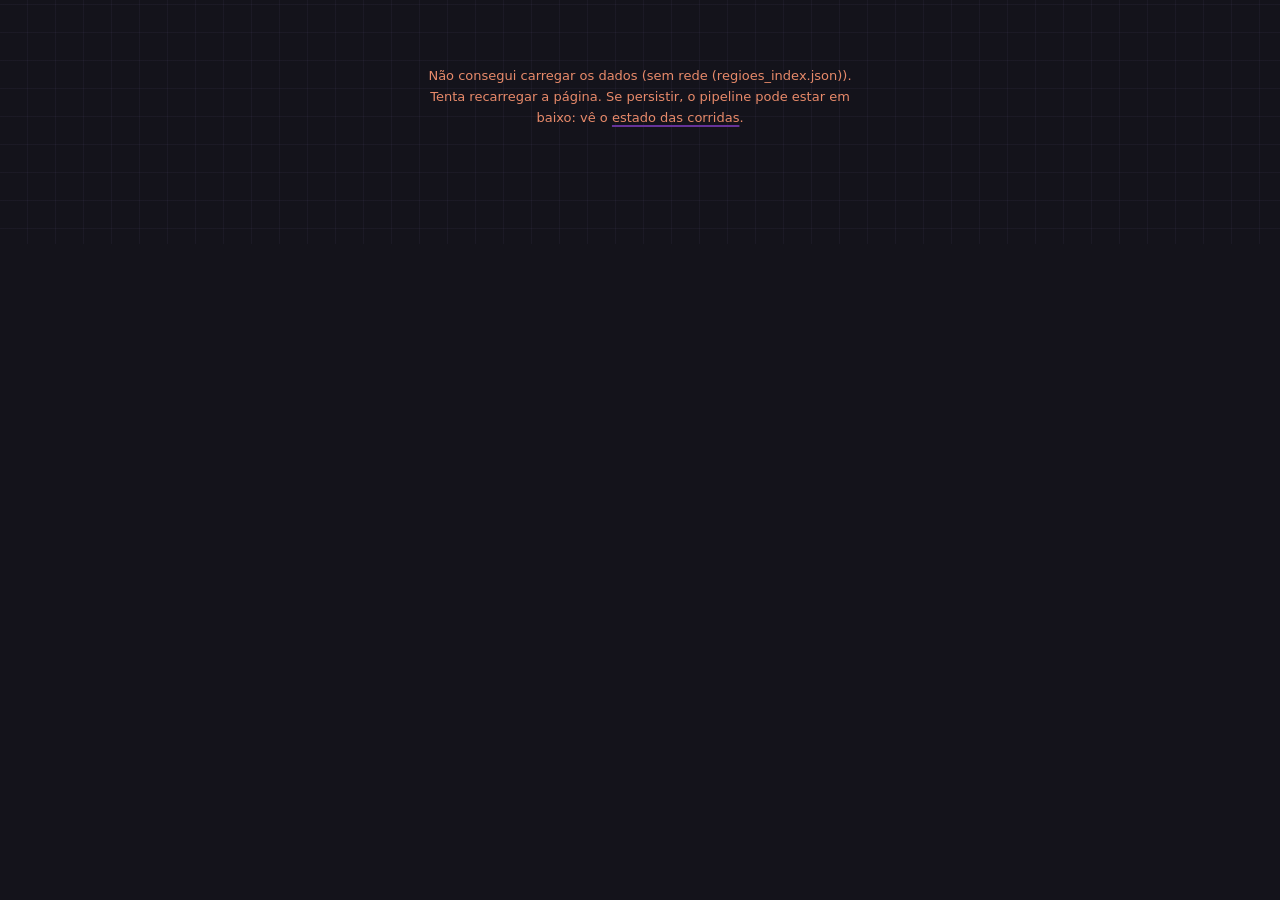
==== lugares/index.html @ 4d7d3421 "docs(site): comentários curtos no HTML, JS e CSS, sem história Tira relatos de decisões e datas; cor" ====
<!DOCTYPE html>
<html lang="pt">
<head>
<meta charset="UTF-8">
<link rel="manifest" href="../manifest.json">
<link rel="icon" href="../favicon.ico" sizes="32x32">
<link rel="icon" href="../icon.svg" type="image/svg+xml">
<link rel="apple-touch-icon" href="../apple-touch-icon.png">
<meta name="theme-color" content="#14131b">
<title>Lugares · Squadrats Club</title>
<meta name="viewport" content="width=device-width, initial-scale=1.0">
<link rel="preload" as="font" type="font/woff2" crossorigin href="../fonts/bricolage-grotesque.woff2">
<link rel="preload" as="font" type="font/woff2" crossorigin href="../fonts/ibm-plex-sans-400.woff2">
<link rel="stylesheet" href="../site.css">
<link rel="stylesheet" href="regiao.css">
<style>
  #regioes-idx { max-width: 860px; margin: 0 auto; padding: 22px 18px 72px; }
  .idx-estado { color: var(--tinta-2); padding: 44px 0; text-align: center; }
  .idx-erro { color: #e88a6a; }

  /* controlo de nível: o mesmo .seg do club.html, sem o fundo translúcido
     (aqui está sobre a página, não sobre o mapa) */
  .seg { display: flex; gap: 5px; flex-wrap: wrap; margin: 14px 0 6px; }
  .seg button {
    background: none; color: var(--tinta-2); border: 1px solid var(--rule);
    border-radius: 3px; padding: 6px 10px; font-size: 11.5px;
    font-family: var(--f-mono); cursor: pointer;
  }
  .seg button.on { color: var(--tinta); border-color: var(--marca); }

  /* toggle "só disputados", mesmo espírito do .perfil-toggle dos perfis */
  .idx-toggle {
    background: none; border: 1px solid var(--rule); border-radius: 3px;
    color: var(--tinta-2); font-family: var(--f-mono); font-size: 11.5px;
    padding: 5px 10px; cursor: pointer; margin: 0 0 4px;
  }
  .idx-toggle.on { color: var(--tinta); border-color: var(--marca); }

  /* tabela densa e ordenável, modelada no .perfil-tabela da secção 04 dos
     perfis. Lista plana do nível escolhido (sem grupos): o drill-down para
     as sub-divisões vive na página de cada lugar. Scroll horizontal em ecrãs
     estreitos, como a .perfil-scroll. */
  .idx-scroll { overflow-x: auto; max-width: 100%; }
  .idx-t { width: 100%; border-collapse: collapse; font-size: 12.5px; }
  .idx-scroll .idx-t { min-width: 620px; }
  .idx-t thead th {
    text-align: right; font-family: var(--f-mono); font-weight: 400;
    color: var(--tinta-3); font-size: 10.5px; padding: 6px 6px;
    border-bottom: 1px solid var(--rule); white-space: nowrap;
  }
  .idx-t thead th.idx-t-lugar { text-align: left; }
  .idx-t thead th[data-sort] { cursor: pointer; user-select: none; }
  .idx-t thead th[data-sort]:hover, .idx-t thead th.ord { color: var(--tinta); }

  .idx-t td { padding: 5px 6px; border-bottom: 1px solid var(--hair); }
  .idx-t td.idx-t-n {
    text-align: right; white-space: nowrap; font-family: var(--f-mono);
    font-variant-numeric: tabular-nums; color: var(--tinta);
  }
  .idx-t td.idx-t-n.fraco { color: var(--tinta-3); }
  .idx-t td.idx-t-lugar a { color: var(--tinta); text-decoration: none; }
  .idx-t td.idx-t-lugar a:hover { text-decoration: underline; text-decoration-color: var(--marca); }
  .idx-t td.idx-t-lugar a.disp { text-decoration: underline; text-decoration-color: var(--ouro); text-underline-offset: 3px; }
  .idx-t td.idx-t-lugar .bandeira {
    width: 14px; height: 10px; margin-right: 7px; vertical-align: -1px; border-radius: 1px;
  }
  .idx-t td.idx-t-lid { text-align: right; white-space: nowrap; color: var(--tinta-2); font-size: 11.5px; }
  .idx-t-lider .tile { width: 8px; height: 8px; margin-right: 5px; }
  .idx-t td.idx-t-vazio { color: var(--tinta-3); text-align: center; padding: 22px 6px; }

  .idx-nota { font-size: 11.5px; color: var(--tinta-3); margin: 22px 0 0; max-width: 66ch; line-height: 1.7; }
</style>
</head>
<body>
<main id="regioes-idx">
  <h1>Lugares</h1>
  <dl class="meta" id="meta"></dl>
  <div class="seg" id="idx-nivel"></div>
  <button class="idx-toggle" id="idx-disp">Só disputados (2+ membros)</button>
  <div id="lista"><p class="idx-estado">A carregar…</p></div>
  <p class="idx-nota"><b>do clube</b> = squadratinhos que o clube cobre no lugar
    (união dos membros, sem repetir os partilhados); <b>Total</b> = o tamanho do
    lugar; <b>por explorar</b> = Total menos do clube, o que ninguém do clube
    tem ainda; <b>Membros</b> = quantos têm lá pelo menos um squadratinho. A
    <b>%</b> é <b>do clube</b> a dividir pelo <b>Total</b>: a fração do lugar
    que o clube tem. Numa província ou município estrangeiro conta contra o
    lugar inteiro, tal como num distrito ou concelho de Portugal, por isso são
    comparáveis; costuma ser pequena só porque uma província é grande. Escolhe
    o nível em cima; clica num cabeçalho de coluna para ordenar. A ouro: com
    troca de posição no ranking (ver o <a href="../historico.html">histórico</a>).</p>
</main>
<script src="../nav.js"></script>
<script src="../shared.js"></script>
<script src="comum.js"></script>
<script>
(function () {
  'use strict';
  // dadosUrl / carregarJson / mostrarErroDados / avisoDadosVelhos / cor / esc /
  // nfmt / bandeiraSvg / carregarCores / fmtDataHora: shared.js. pctfmt: comum.js.
  // Tudo vem do regioes_index.json (PT, estrangeiro e país).
  // % = Cobre / Total, calculada da própria linha (uniao e total são z17, mesma
  // unidade e mesmo classificador). Não usa o uniao_pct do JSON, que vem
  // arredondado a 2 casas no pipeline e perde os valores minúsculos (um país
  // inteiro coberto a 0,001%). casas:2 lê os pequenos (0,05%); piso dá "<0,01%"
  // ao não-zero minúsculo; compacto mantém os grandes de PT em inteiro.
  const celPct = x => {
    if (x.uniao == null || !x.total) return '';
    return pctfmt(100 * x.uniao / x.total, { casas: 2, piso: true, compacto: true });
  };
  const num = v => (v == null ? '' : nfmt(v));

  // três níveis, o mesmo par país/região/zona do leaderboard do club.html.
  // PT e estrangeiro usam strings de nível diferentes para o mesmo patamar.
  const NIVEIS = [['pais', 'País'], ['regiao', 'Região'], ['zona', 'Zona']];
  const NIVEL_MATCH = {
    pais: r => r.nivel === 'pais',
    regiao: r => r.nivel === 'distrito' || r.nivel === 'regiao',
    zona: r => r.nivel === 'concelho' || r.nivel === 'zona',
  };
  const nivelDoHash = () => {
    const h = (location.hash || '').replace('#', '');
    return NIVEIS.some(([k]) => k === h) ? h : 'regiao';   // por omissão: Região
  };

  // colunas ordenáveis, mesma ordem/nome que a tabela de sub-regiões das
  // páginas de lugar (comum.js). Lugar e Líder não ordenam.
  //   % ordena pelo rácio fresco (uniao/total), não pelo uniao_pct arredondado
  //   por explorar = Total menos do clube
  const COLS = [
    { k: 'uniao_pct', label: '%', val: x => (x.uniao != null && x.total ? x.uniao / x.total : null) },
    { k: 'uniao', label: 'do clube', val: x => x.uniao },
    { k: 'total', label: 'Total', val: x => x.total },
    { k: 'explorar', label: 'por explorar', val: x => (x.total != null && x.uniao != null ? x.total - x.uniao : null) },
    { k: 'n', label: 'Membros', val: x => x.n },
  ];

  const estado = {
    nivel: nivelDoHash(),
    sort: { k: 'uniao', dir: 'desc' },
    soDisputados: false,
  };
  let IDX = null;

  function ordenar(rows) {
    const c = COLS.find(cc => cc.k === estado.sort.k);
    if (!c) return rows;
    const dir = estado.sort.dir === 'asc' ? 1 : -1;
    return [...rows].sort((a, b) => {
      const va = c.val(a), vb = c.val(b);
      if (va == null && vb == null) return a.regiao.localeCompare(b.regiao, 'pt');
      if (va == null) return 1;
      if (vb == null) return -1;
      return (va - vb) * dir || a.regiao.localeCompare(b.regiao, 'pt');
    });
  }

  function lider(nome) {
    if (!nome) return '';
    return `<span class="idx-t-lider"><span class="tile" style="background:${cor(nome)}"></span>${esc(nome)}</span>`;
  }

  function linha(x) {
    const explorar = (x.total != null && x.uniao != null) ? x.total - x.uniao : null;
    return `<tr>
      <td class="idx-t-lugar">${bandeiraSvg(x.cc, 14, 10)}<a class="${x.disp ? 'disp' : ''}" href="${x.key}.html">${esc(x.regiao)}</a></td>
      <td class="idx-t-n">${celPct(x)}</td>
      <td class="idx-t-n">${num(x.uniao)}</td>
      <td class="idx-t-n">${num(x.total)}</td>
      <td class="idx-t-n">${num(explorar)}</td>
      <td class="idx-t-n fraco">${x.n}</td>
      <td class="idx-t-lid">${lider(x.lider)}</td></tr>`;
  }

  function thead() {
    return `<thead><tr>
      <th class="idx-t-lugar">Lugar</th>
      ${COLS.map(c => {
        const on = estado.sort.k === c.k;
        return `<th data-sort="${c.k}"${on ? ' class="ord"' : ''}>${c.label}${on ? (estado.sort.dir === 'asc' ? ' ▲' : ' ▼') : ''}</th>`;
      }).join('')}
      <th class="idx-t-lid">Líder</th>
    </tr></thead>`;
  }

  function meta(rows) {
    const naoPais = rows.filter(r => r.nivel !== 'pais');
    const nPT = naoPais.filter(r => r.cc === 'PT').length;
    const nDist = rows.filter(r => r.nivel === 'distrito').length;
    const nEstr = naoPais.length - nPT;
    const estr = [...new Set(naoPais.filter(r => r.cc !== 'PT').map(r => r.cc))];
    const porCC = cc => rows.filter(r => r.cc === cc && r.nivel === 'regiao').length;
    document.getElementById('meta').innerHTML =
      `<dt>com actividade</dt><dd>${nPT + nEstr} lugares`
        + (nEstr ? ` (${nPT} em Portugal, ${nEstr} no estrangeiro)` : '') + '</dd>'
      + `<dt>nível</dt><dd>${nDist} distritos, ${nPT - nDist} concelhos`
        + (nEstr ? `, ${nEstr} no estrangeiro (${estr.map(cc => `${cc} ${porCC(cc)}`).join(', ')})` : '') + '</dd>'
      + `<dt>actualizado</dt><dd>${fmtDataHora(IDX.gerado)}</dd>`;
  }

  function segNivel() {
    const box = document.getElementById('idx-nivel');
    box.innerHTML = NIVEIS.map(([k, rot]) =>
      `<button type="button" data-nivel="${k}" class="${estado.nivel === k ? 'on' : ''}">${rot}</button>`).join('');
    box.querySelectorAll('[data-nivel]').forEach(b => b.onclick = () => {
      estado.nivel = b.dataset.nivel;
      history.replaceState(null, '', '#' + estado.nivel);
      segNivel();
      pintar();
    });
  }

  function pintar() {
    let rows = (IDX.regioes || []).filter(NIVEL_MATCH[estado.nivel]);
    if (estado.soDisputados) rows = rows.filter(x => x.n >= 2);
    rows = ordenar(rows);

    const corpo = rows.length
      ? rows.map(linha).join('')
      : `<tr><td colspan="7" class="idx-t-vazio">${estado.soDisputados ? 'nenhum com 2+ membros neste nível' : 'sem lugares neste nível'}</td></tr>`;

    const lista = document.getElementById('lista');
    lista.innerHTML = `<div class="idx-scroll"><table class="idx-t">${thead()}<tbody>${corpo}</tbody></table></div>`;

    lista.querySelectorAll('.idx-t th[data-sort]').forEach(th => {
      th.onclick = () => {
        const k = th.dataset.sort;
        if (estado.sort.k === k) estado.sort.dir = estado.sort.dir === 'asc' ? 'desc' : 'asc';
        else estado.sort = { k, dir: 'desc' };
        pintar();
      };
    });
  }

  document.getElementById('idx-disp').onclick = function () {
    estado.soDisputados = !estado.soDisputados;
    this.classList.toggle('on', estado.soDisputados);
    pintar();
  };

  (async function () {
    await carregarCores(mainUrl('membros_cores.json'), NC);
    try {
      IDX = await carregarJson(dadosUrl('regioes_index.json'));
    } catch (e) {
      mostrarErroDados(document.getElementById('regioes-idx'), e);
      return;
    }
    meta(IDX.regioes || []);
    avisoDadosVelhos(IDX.gerado);  // shared.js
    segNivel();
    pintar();
  })();
})();
</script>
</body>
</html>
---- site.css ----
/* Squadrats Club, "folha do clube". Tokens de cor, grelha de fundo e as
   primitivas partilhadas por todas as páginas.

   Fontes auto-alojadas em fonts/ (ver fonts/README.txt). Prosa em IBM Plex
   Sans, números/labels/datas em IBM Plex Mono, títulos em Bricolage Grotesque.
   Regenerar os woff2: subsets latin do Google Fonts. */

@font-face {
  font-family: "Bricolage Grotesque";
  src: url("fonts/bricolage-grotesque.woff2") format("woff2");
  font-weight: 400 800; font-style: normal; font-display: swap;
}
@font-face {
  font-family: "IBM Plex Sans";
  src: url("fonts/ibm-plex-sans-400.woff2") format("woff2");
  font-weight: 400; font-style: normal; font-display: swap;
}
@font-face {
  font-family: "IBM Plex Sans";
  src: url("fonts/ibm-plex-sans-500.woff2") format("woff2");
  font-weight: 500; font-style: normal; font-display: swap;
}
@font-face {
  font-family: "IBM Plex Mono";
  src: url("fonts/ibm-plex-mono-400.woff2") format("woff2");
  font-weight: 400; font-style: normal; font-display: swap;
}
@font-face {
  font-family: "IBM Plex Mono";
  src: url("fonts/ibm-plex-mono-500.woff2") format("woff2");
  font-weight: 500; font-style: normal; font-display: swap;
}

:root {
  /* chão: tinta-violeta escura, não preto; a grelha assenta por cima */
  --ch-0: #14131b;
  --ch-1: #1b1926;
  --ch-2: #252235;
  --rule: #37334a;   /* divisórias reais */
  --hair: #242232;   /* fios de tabela, mais ténues */

  --tinta: #eceaf4;
  --tinta-2: #a29cb4;
  --tinta-3: #8f88a6;  /* texto pequeno (rodapés, th, meta): 4.5:1 nos três chãos */

  --marca: #663399;  /* roxo Squadrats: SÓ traços (sublinhado, aresta, foco) */
  --ganho: #3ad17f;  /* delta positivo, captura */
  --vazio: #211f2c;  /* célula não capturada */
  --ouro:  #e6bd63;  /* usado só na marca de região disputada */

  /* aliases dos nomes antigos */
  --fundo: var(--ch-0);
  --cartao: var(--ch-1);
  --cartao-alto: var(--ch-2);
  --borda: var(--rule);
  --linha: var(--hair);
  --texto: var(--tinta);
  --suave: var(--tinta-2);
  --fraco: var(--tinta-3);

  --f-txt:  "IBM Plex Sans", ui-sans-serif, system-ui, sans-serif;
  --f-mono: "IBM Plex Mono", ui-monospace, "Cascadia Mono", Menlo, Consolas, monospace;
  --f-tit:  "Bricolage Grotesque", "IBM Plex Sans", sans-serif;
}

* { box-sizing: border-box; }

/* --- foco de teclado (a11y) --- */
/* Anel na cor da marca (o roxo, reservado para traços/foco no plano) mais um
   fio quase-branco colado ao elemento: o roxo sozinho sobre o chão
   tinta-violeta fica em ~2,2:1, abaixo do 3:1 que a 1.4.11 pede para o anel.
   Só :focus-visible, para o rato não o disparar. */
:focus-visible {
  outline: 2px solid var(--marca);
  outline-offset: 2px;
}
a:focus-visible, button:focus-visible, select:focus-visible,
input:focus-visible, summary:focus-visible, [tabindex]:focus-visible {
  box-shadow: 0 0 0 1px var(--tinta);
}
/* dentro de tabelas / contentores com overflow o offset positivo é cortado */
tr:focus-visible, td:focus-visible, th:focus-visible { outline-offset: -2px; }

/* --- movimento reduzido (a11y) --- */
/* Só há transições de hover e a expansão de linhas; com a preferência ligada
   passam a instantâneas, o site fica igual mas sem animação. */
@media (prefers-reduced-motion: reduce) {
  *, *::before, *::after {
    animation-duration: .01ms !important;
    animation-iteration-count: 1 !important;
    transition-duration: .01ms !important;
    scroll-behavior: auto !important;
  }
}

/* texto só para leitores de ecrã (nomes de placeholders opacos como o "·") */
.sr-only {
  position: absolute; width: 1px; height: 1px; padding: 0; margin: -1px;
  overflow: hidden; clip: rect(0 0 0 0); clip-path: inset(50%);
  white-space: nowrap; border: 0;
}

html { background: var(--ch-0); }
body {
  margin: 0;
  color: var(--tinta);
  font-family: var(--f-txt);
  font-size: 14px;
  line-height: 1.6;
  -webkit-font-smoothing: antialiased;
  /* papel quadriculado visto com pouca luz: 28px, traço quase invisível */
  background-color: var(--ch-0);
  background-image:
    repeating-linear-gradient(0deg, transparent 0 27px, rgba(124, 110, 168, .07) 27px 28px),
    repeating-linear-gradient(90deg, transparent 0 27px, rgba(124, 110, 168, .07) 27px 28px);
  background-attachment: fixed;
}

/* números, datas, contadores: sempre mono e tabulares */
.mono, .num, .fig, time,
td.num, td.uni, td.pct, .reg-rank th {
  font-family: var(--f-mono);
  font-variant-numeric: tabular-nums;
}

/* ---- primitivas ---- */

/* tile: quadrado de cor do atleta. */
.tile {
  display: inline-block; width: 10px; height: 10px;
  border-radius: 1px; background: var(--tinta-2);
  vertical-align: -1px; flex: 0 0 auto;
}

/* tira: quota dentro do grupo (NÃO magnitude). Uma <i> por célula na cor
   herdada do style inline (cor do atleta). */
.tira { display: inline-flex; gap: 2px; align-items: center; vertical-align: middle; }
.tira i { width: 7px; height: 12px; border-radius: 1px; background: currentColor; }

/* cobertura: bloco de células, N preenchidas na cor herdada. */
.cobertura { display: inline-grid; gap: 1px; vertical-align: middle; }
.cobertura i { width: 100%; aspect-ratio: 1 / 1; background: var(--vazio); border-radius: .5px; }
.cobertura i.on { background: currentColor; }

/* secção: ordinal mono + rótulo em frase + fio. Sem maiúsculas espaçadas. */
.sec {
  display: flex; align-items: baseline; gap: 10px;
  margin: 32px 0 14px; padding-bottom: 7px;
  border-bottom: 1px solid var(--rule);
}
.sec .n { font-family: var(--f-mono); font-size: 12px; color: var(--tinta-3); letter-spacing: .04em; }
.sec .t {
  font-family: var(--f-tit); font-weight: 600; font-size: 16.5px;
  color: var(--tinta); line-height: 1; letter-spacing: -.005em;
}
.sec .x { margin-left: auto; font-size: 12px; align-self: center; }

/* meta: dl empilhado, rótulo mono à esquerda + valor. Sem string com pontos médios. */
.meta {
  display: grid; grid-template-columns: auto 1fr; gap: 3px 16px;
  margin: 9px 0 0; font-size: 12px;
}
.meta dt { font-family: var(--f-mono); color: var(--tinta-3); white-space: nowrap; }
.meta dd { color: var(--tinta-2); margin: 0; }

/* links: texto quase-branco, sublinhado roxo. Sem setas. */
a, .lig {
  color: var(--tinta); text-decoration: underline;
  text-decoration-color: var(--marca);
  text-decoration-thickness: 1.5px; text-underline-offset: 3px;
}
a:hover, .lig:hover { text-decoration-color: var(--tinta); }
.voltar::before {
  content: ""; display: inline-block; width: 5px; height: 5px;
  margin-right: 7px; vertical-align: 1px;
  background: var(--tinta-3); border-radius: 1px;
}

h1 {
  font-family: var(--f-tit); font-weight: 800; letter-spacing: -.015em;
  font-size: 27px; line-height: 1.08; margin: 0;
}
h2, h3 { font-family: var(--f-tit); font-weight: 600; }

/* barras de aviso no topo (shared.js: avisoDadosVelhos, avisoPorClassificar) */
#aviso-stale, #aviso-classificar {
  padding: 8px 14px; font-size: 12.5px; line-height: 1.45; text-align: center;
}
#aviso-stale {
  position: sticky; top: 46px; z-index: 2500;
  background: #2c2513; border-bottom: 1px solid #574517; color: var(--ouro);
}
#aviso-stale.overlay { position: fixed; left: 0; right: 0; top: 0; z-index: 5000; }
/* "por classificar" = alguém foi a um sítio que precisa de trabalho manual
   no pipeline. Tom mais alaranjado para distinguir do "dados velhos". Não
   sticky: é um FYI, não precisa de ficar preso ao scroll. */
#aviso-classificar {
  background: #331c10; border-bottom: 1px solid #6b3a1c; color: #e8a06a;
}
#aviso-classificar.overlay { position: fixed; left: 0; right: 0; top: 0; z-index: 5000; }
#aviso-classificar a { color: inherit; }

/* erro de carregamento de dados (shared.js mostrarErroDados) */
.erro-dados {
  color: #e88a6a; font-size: 13px; line-height: 1.6;
  max-width: 60ch; margin: 44px auto; padding: 0 18px; text-align: center;
}
.erro-dados a { color: inherit; }

/* "ver no mapa": alvo desenhado em CSS (anel + ponto), sem glifo. <button> no
   leaderboard do club.html (salta o mapa local), <a> na página de lugar
   (regiao.js, navega para o club.html#c=x,y porque não há mapa na página). */
.lb-saltar {
  flex: 0 0 auto; display: inline-block; box-sizing: border-box;
  width: 13px; height: 13px; padding: 0; margin: 0 0 0 2px;
  background: none; border: 1.5px solid var(--tinta-3); border-radius: 50%;
  cursor: pointer; position: relative; vertical-align: middle;
}
.lb-saltar::after {
  content: ""; position: absolute; inset: 3px;
  background: var(--tinta-3); border-radius: 50%;
}
.lb-saltar:hover, .lb-saltar:focus-visible { border-color: var(--marca); }
.lb-saltar:hover::after, .lb-saltar:focus-visible::after { background: var(--marca); }

/* legenda dos emojis de evento (histórico + páginas de lugar). <details> para
   funcionar no toque (não há hover no telemóvel): o resumo mostra sempre os
   símbolos; toque/clique/Enter expande os significados. */
.legenda { margin: 14px 0; }
.legenda > summary {
  list-style: none; cursor: pointer;
  display: inline-flex; align-items: baseline; gap: 9px;
  padding: 4px 0; font-size: 13px; color: var(--tinta-3);
}
.legenda > summary::-webkit-details-marker { display: none; }
.legenda > summary::marker { content: ""; }
.legenda > summary .lg-q {
  font-size: 11px; text-decoration: underline;
  text-decoration-color: var(--marca); text-underline-offset: 3px;
}
.legenda[open] > summary .lg-q { color: var(--tinta-2); }
.legenda .lg-corpo {
  display: flex; flex-wrap: wrap; gap: 4px 18px;
  margin: 7px 0 2px; font-size: 11.5px; color: var(--tinta-3); line-height: 1.55;
}
.legenda .lg-corpo b { color: var(--tinta-2); font-weight: 500; }
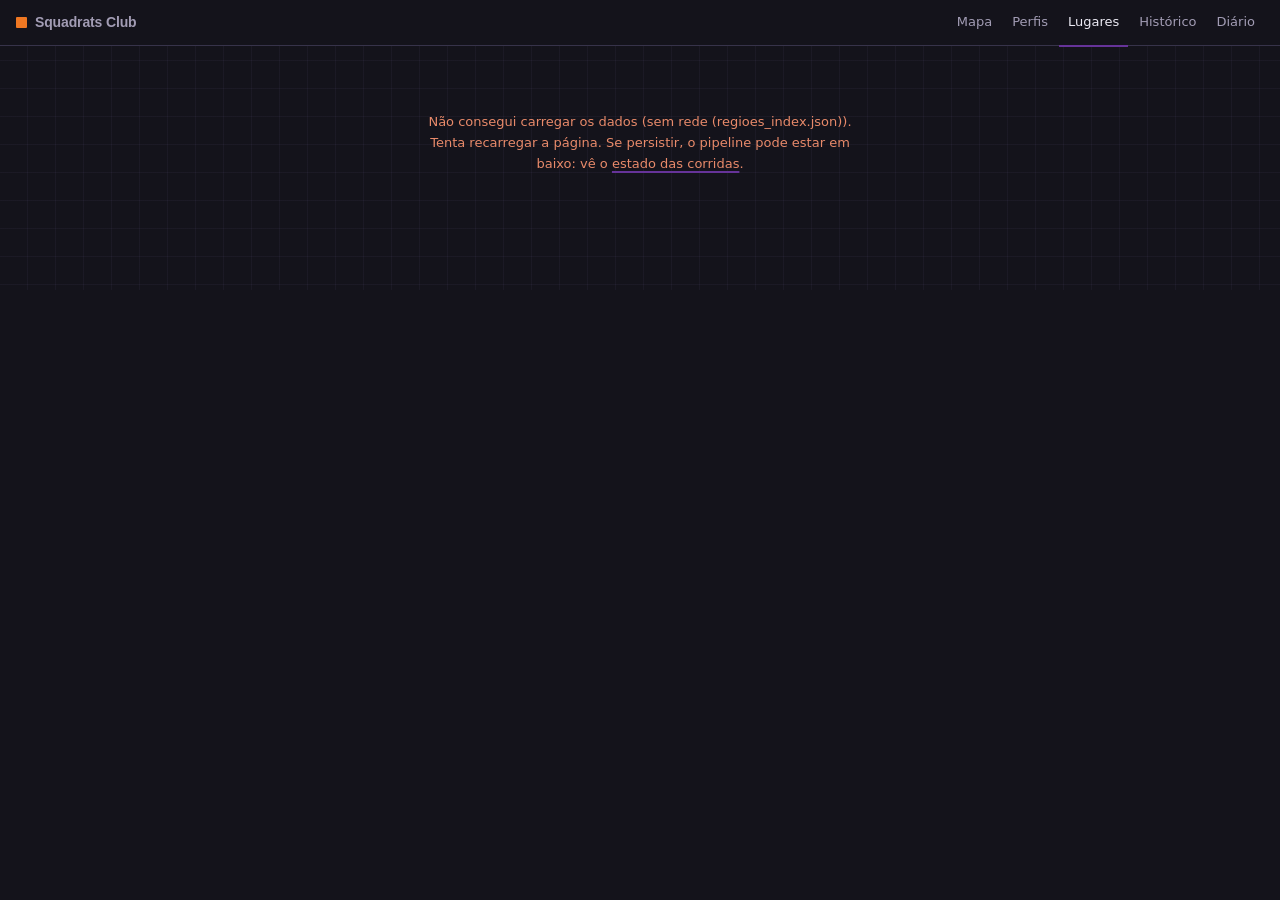
==== commit 13ace407: "feat(lugares): pesquisa, sort por Lugar e tabela legivel em mobile Pesquisa por nome sem acentos nem" ====
--- a/lugares/index.html
+++ b/lugares/index.html
@@ -16,7 +16,6 @@
 <style>
   #regioes-idx { max-width: 860px; margin: 0 auto; padding: 22px 18px 72px; }
   .idx-estado { color: var(--tinta-2); padding: 44px 0; text-align: center; }
-  .idx-erro { color: #e88a6a; }
 
   /* controlo de nível: o mesmo .seg do club.html, sem o fundo translúcido
      (aqui está sobre a página, não sobre o mapa) */
@@ -67,6 +66,53 @@
   .idx-t td.idx-t-lid { text-align: right; white-space: nowrap; color: var(--tinta-2); font-size: 11.5px; }
   .idx-t-lider .tile { width: 8px; height: 8px; margin-right: 5px; }
   .idx-t td.idx-t-vazio { color: var(--tinta-3); text-align: center; padding: 22px 6px; }
+  /* na linha de vazio o texto não pode ficar fora do ecrã: acompanha o scroll */
+  .idx-t td.idx-t-vazio > div {
+    position: sticky; left: 0; white-space: normal; line-height: 1.6;
+    width: min(calc(100vw - 28px), 824px); box-sizing: border-box; padding: 0 8px;
+  }
+  .idx-ir {
+    background: none; border: 0; padding: 0; font: inherit; color: var(--tinta);
+    cursor: pointer; text-decoration: underline; text-decoration-color: var(--marca);
+    text-underline-offset: 3px;
+  }
+
+  /* pesquisa */
+  .idx-pesq { position: relative; margin: 10px 0 8px; max-width: 360px; }
+  .idx-pesq input {
+    width: 100%; box-sizing: border-box; background: var(--ch-1); color: var(--tinta);
+    border: 1px solid var(--rule); border-radius: 3px; padding: 8px 32px 8px 10px;
+    font-family: var(--f-mono); font-size: 16px; /* 16px: o iOS não faz zoom ao focar */
+    -webkit-appearance: none; appearance: none;
+  }
+  .idx-pesq input::placeholder { color: var(--tinta-3); }
+  .idx-pesq input::-webkit-search-cancel-button { -webkit-appearance: none; display: none; }
+  .idx-pesq button {
+    position: absolute; right: 2px; top: 50%; transform: translateY(-50%);
+    width: 32px; height: 32px; background: none; border: 0; color: var(--tinta-2);
+    font-family: var(--f-mono); font-size: 16px; line-height: 1; cursor: pointer;
+  }
+  .idx-pesq button:hover { color: var(--tinta); }
+  .idx-pesq button[hidden] { display: none; }
+
+  /* Lugar fixo à esquerda: ao deslizar na horizontal o nome fica sempre visível */
+  .idx-t th.idx-t-lugar, .idx-t td.idx-t-lugar {
+    position: sticky; left: 0; z-index: 1; background: var(--ch-0);
+    box-shadow: 1px 0 0 var(--hair);
+  }
+  .idx-t thead th.idx-t-lugar { z-index: 2; }
+
+  /* ecrãs estreitos: colunas mais juntas e Lugar a quebrar em duas linhas, para
+     % e "do clube" caberem inteiras junto ao nome sem deslizar */
+  @media (max-width: 520px) {
+    #regioes-idx { padding-left: 14px; padding-right: 14px; }
+    .idx-scroll .idx-t { min-width: 560px; }
+    .idx-t thead th, .idx-t td { padding-left: 4px; padding-right: 4px; }
+    .idx-t th.idx-t-lugar, .idx-t td.idx-t-lugar { width: 104px; max-width: 104px; padding-left: 0; }
+    .idx-t td.idx-t-lugar { overflow-wrap: anywhere; line-height: 1.25; }
+    .idx-t td.idx-t-lugar .bandeira { margin-right: 5px; }
+    .idx-t td.idx-t-n { font-size: 12px; }
+  }
 
   .idx-nota { font-size: 11.5px; color: var(--tinta-3); margin: 22px 0 0; max-width: 66ch; line-height: 1.7; }
 </style>
@@ -77,6 +123,11 @@
   <dl class="meta" id="meta"></dl>
   <div class="seg" id="idx-nivel"></div>
   <button class="idx-toggle" id="idx-disp">Só disputados (2+ membros)</button>
+  <div class="idx-pesq">
+    <input type="search" id="idx-q" inputmode="search" autocomplete="off" spellcheck="false"
+           placeholder="Pesquisar lugar" aria-label="Pesquisar lugar">
+    <button type="button" id="idx-q-x" aria-label="Limpar pesquisa" hidden>×</button>
+  </div>
   <div id="lista"><p class="idx-estado">A carregar…</p></div>
   <p class="idx-nota"><b>do clube</b> = squadratinhos que o clube cobre no lugar
     (união dos membros, sem repetir os partilhados); <b>Total</b> = o tamanho do
@@ -138,13 +189,19 @@
     nivel: nivelDoHash(),
     sort: { k: 'uniao', dir: 'desc' },
     soDisputados: false,
-  };
+    q: new URLSearchParams(location.search).get('q') || '',
+  };
+  // sem maiúsculas nem acentos, dos dois lados ("alcobaca" acha "Alcobaça")
+  const norm = t => String(t).normalize('NFD').replace(/[\u0300-\u036f]/g, '').toLowerCase();
   let IDX = null;
 
   function ordenar(rows) {
+    const dir = estado.sort.dir === 'asc' ? 1 : -1;
+    if (estado.sort.k === 'regiao') {
+      return [...rows].sort((a, b) => dir * a.regiao.localeCompare(b.regiao, 'pt', { sensitivity: 'base' }));
+    }
     const c = COLS.find(cc => cc.k === estado.sort.k);
     if (!c) return rows;
-    const dir = estado.sort.dir === 'asc' ? 1 : -1;
     return [...rows].sort((a, b) => {
       const va = c.val(a), vb = c.val(b);
       if (va == null && vb == null) return a.regiao.localeCompare(b.regiao, 'pt');
@@ -173,10 +230,10 @@
 
   function thead() {
     return `<thead><tr>
-      <th class="idx-t-lugar">Lugar</th>
-      ${COLS.map(c => {
+      ${[{ k: 'regiao', label: 'Lugar', cls: 'idx-t-lugar' }, ...COLS].map(c => {
         const on = estado.sort.k === c.k;
-        return `<th data-sort="${c.k}"${on ? ' class="ord"' : ''}>${c.label}${on ? (estado.sort.dir === 'asc' ? ' ▲' : ' ▼') : ''}</th>`;
+        const cls = [c.cls, on ? 'ord' : ''].filter(Boolean).join(' ');
+        return `<th data-sort="${c.k}" tabindex="0" aria-sort="${on ? (estado.sort.dir === 'asc' ? 'ascending' : 'descending') : 'none'}"${cls ? ` class="${cls}"` : ''}>${c.label}${on ? (estado.sort.dir === 'asc' ? ' ▲' : ' ▼') : ''}</th>`;
       }).join('')}
       <th class="idx-t-lid">Líder</th>
     </tr></thead>`;
@@ -201,35 +258,81 @@
     const box = document.getElementById('idx-nivel');
     box.innerHTML = NIVEIS.map(([k, rot]) =>
       `<button type="button" data-nivel="${k}" class="${estado.nivel === k ? 'on' : ''}">${rot}</button>`).join('');
-    box.querySelectorAll('[data-nivel]').forEach(b => b.onclick = () => {
-      estado.nivel = b.dataset.nivel;
-      history.replaceState(null, '', '#' + estado.nivel);
-      segNivel();
-      pintar();
-    });
+    box.querySelectorAll('[data-nivel]').forEach(b => b.onclick = () => mudaNivel(b.dataset.nivel));
+  }
+
+  function mudaNivel(k) {
+    estado.nivel = k;
+    history.replaceState(null, '', location.pathname + location.search + '#' + k);
+    segNivel();
+    pintar();
+  }
+
+  // linhas de um nível com os filtros "só disputados" e pesquisa aplicados
+  function filtrar(nivel, q) {
+    let rows = (IDX.regioes || []).filter(NIVEL_MATCH[nivel]);
+    if (estado.soDisputados) rows = rows.filter(x => x.n >= 2);
+    if (q) rows = rows.filter(x => norm(x.regiao).includes(q));
+    return rows;
+  }
+
+  // sem resultados no nível atual: aponta para as correspondências dos outros
+  // níveis (cada nome muda o toggle para esse nível, mantendo a pesquisa)
+  function semResultados(q) {
+    const rot = Object.fromEntries(NIVEIS);
+    const outros = NIVEIS.filter(([k]) => k !== estado.nivel)
+      .map(([k, r]) => [k, r, ordenar(filtrar(k, q))]).filter(([, , rs]) => rs.length);
+    if (!outros.length) return 'Nenhum lugar encontrado';
+    const MAX = 6;
+    return `Sem resultados em ${rot[estado.nivel]}. ` + outros.map(([k, r, rs]) =>
+      `Em ${r}: ` + rs.slice(0, MAX).map(x =>
+        `<button type="button" class="idx-ir" data-ir="${k}">${esc(x.regiao)}</button>`).join(', ')
+      + (rs.length > MAX ? ` e mais ${rs.length - MAX}` : '')).join('. ');
   }
 
   function pintar() {
-    let rows = (IDX.regioes || []).filter(NIVEL_MATCH[estado.nivel]);
-    if (estado.soDisputados) rows = rows.filter(x => x.n >= 2);
-    rows = ordenar(rows);
+    const q = norm(estado.q.trim());
+    const rows = ordenar(filtrar(estado.nivel, q));
 
     const corpo = rows.length
       ? rows.map(linha).join('')
-      : `<tr><td colspan="7" class="idx-t-vazio">${estado.soDisputados ? 'nenhum com 2+ membros neste nível' : 'sem lugares neste nível'}</td></tr>`;
+      : `<tr><td colspan="7" class="idx-t-vazio"><div>${q ? semResultados(q) : estado.soDisputados ? 'nenhum com 2+ membros neste nível' : 'sem lugares neste nível'}</div></td></tr>`;
 
     const lista = document.getElementById('lista');
     lista.innerHTML = `<div class="idx-scroll"><table class="idx-t">${thead()}<tbody>${corpo}</tbody></table></div>`;
 
+    lista.querySelectorAll('.idx-ir').forEach(b => b.onclick = () => mudaNivel(b.dataset.ir));
     lista.querySelectorAll('.idx-t th[data-sort]').forEach(th => {
-      th.onclick = () => {
+      const ordena = () => {
         const k = th.dataset.sort;
         if (estado.sort.k === k) estado.sort.dir = estado.sort.dir === 'asc' ? 'desc' : 'asc';
-        else estado.sort = { k, dir: 'desc' };
+        else estado.sort = { k, dir: k === 'regiao' ? 'asc' : 'desc' };  // Lugar: A a Z primeiro
         pintar();
+        const novo = document.querySelector(`.idx-t th[data-sort="${k}"]`);
+        if (novo && document.activeElement === document.body) novo.focus();
       };
+      th.onclick = ordena;
+      th.onkeydown = e => { if (e.key === 'Enter' || e.key === ' ') { e.preventDefault(); ordena(); } };
     });
   }
+
+  // ?q= acompanha a pesquisa sem tocar no #nível
+  const inq = document.getElementById('idx-q'), inx = document.getElementById('idx-q-x');
+  function pesquisa(v) {
+    estado.q = v;
+    inx.hidden = !v;
+    const u = new URL(location.href);
+    if (v.trim()) u.searchParams.set('q', v); else u.searchParams.delete('q');
+    history.replaceState(null, '', u.pathname + u.search + u.hash);
+    pintar();
+  }
+  inq.value = estado.q;
+  inx.hidden = !estado.q;
+  inq.addEventListener('input', () => pesquisa(inq.value));
+  inq.addEventListener('keydown', e => {
+    if (e.key === 'Escape' && inq.value) { e.preventDefault(); inq.value = ''; pesquisa(''); }
+  });
+  inx.onclick = () => { inq.value = ''; pesquisa(''); inq.focus(); };
 
   document.getElementById('idx-disp').onclick = function () {
     estado.soDisputados = !estado.soDisputados;
--- a/site.css
+++ b/site.css
@@ -48,15 +48,6 @@
   --vazio: #211f2c;  /* célula não capturada */
   --ouro:  #e6bd63;  /* usado só na marca de região disputada */
 
-  /* aliases dos nomes antigos */
-  --fundo: var(--ch-0);
-  --cartao: var(--ch-1);
-  --cartao-alto: var(--ch-2);
-  --borda: var(--rule);
-  --linha: var(--hair);
-  --texto: var(--tinta);
-  --suave: var(--tinta-2);
-  --fraco: var(--tinta-3);
 
   --f-txt:  "IBM Plex Sans", ui-sans-serif, system-ui, sans-serif;
   --f-mono: "IBM Plex Mono", ui-monospace, "Cascadia Mono", Menlo, Consolas, monospace;
@@ -117,7 +108,7 @@
 }
 
 /* números, datas, contadores: sempre mono e tabulares */
-.mono, .num, .fig, time,
+.mono, .num, time,
 td.num, td.uni, td.pct, .reg-rank th {
   font-family: var(--f-mono);
   font-variant-numeric: tabular-nums;
@@ -164,12 +155,12 @@
 .meta dd { color: var(--tinta-2); margin: 0; }
 
 /* links: texto quase-branco, sublinhado roxo. Sem setas. */
-a, .lig {
+a {
   color: var(--tinta); text-decoration: underline;
   text-decoration-color: var(--marca);
   text-decoration-thickness: 1.5px; text-underline-offset: 3px;
 }
-a:hover, .lig:hover { text-decoration-color: var(--tinta); }
+a:hover { text-decoration-color: var(--tinta); }
 .voltar::before {
   content: ""; display: inline-block; width: 5px; height: 5px;
   margin-right: 7px; vertical-align: 1px;
@@ -244,3 +235,28 @@
   margin: 7px 0 2px; font-size: 11.5px; color: var(--tinta-3); line-height: 1.55;
 }
 .legenda .lg-corpo b { color: var(--tinta-2); font-weight: 500; }
+
+/* ganhos por região (perfil e diário): data, chips de lugar, etiquetas */
+.gan-dia .d-num { display: inline-block; width: 1.5em; text-align: right; }
+.gan-dia .d-mes { display: inline-block; width: 2.9em; text-align: left; padding-left: .5em; }
+.gan-dia .d-ano { display: inline-block; text-align: left; }
+.gan-linha { display: flex; flex-wrap: wrap; gap: 5px; align-items: baseline; padding: 4px 0; }
+.gan-chip {
+  font-size: 11.5px; border: 1px solid var(--rule); border-radius: 3px;
+  padding: 2px 8px; color: var(--tinta); text-decoration: none; white-space: nowrap;
+}
+.gan-chip b { color: var(--tinta); font-family: var(--f-mono); font-weight: 500; }
+.gan-chip:hover { border-color: var(--marca); }
+.gan-pais {
+  font-size: 11.5px; border: 1px dashed var(--rule); border-radius: 3px;
+  padding: 2px 8px; color: var(--tinta-3); white-space: nowrap;
+}
+.gan-pais b { color: var(--tinta-2); font-family: var(--f-mono); font-weight: 500; }
+.gan-sub { font-size: 11px; color: var(--tinta-3); gap: 4px; }
+.gan-sub .gan-chip { font-size: 10.5px; padding: 1px 7px; }
+.gan-resid { font-size: 11px; color: var(--tinta-3); font-style: italic; }
+.gan-tag {
+  font-size: 11px; border: 1px solid var(--rule); border-radius: 3px;
+  padding: 1px 7px; color: var(--tinta-2); white-space: nowrap;
+}
+.gan-tag .tile { margin-right: 5px; }
--- a/lugares/regiao.css
+++ b/lugares/regiao.css
@@ -0,0 +1,92 @@
+/* Páginas de lugar (lugares/<key>.html: concelho/distrito, região/zona,
+   país). Tokens, grelha, fontes e primitivas vêm do site.css. Aqui só o que
+   é próprio destas páginas. */
+
+a:hover { text-decoration-color: var(--tinta); }
+
+#regiao {
+  max-width: 820px; margin: 0 auto; padding: 22px 18px 72px;
+  overflow-x: clip;
+}
+.reg-estado { color: var(--tinta-2); padding: 48px 0; text-align: center; }
+
+/* cabeçalho */
+.reg-cab h1 { margin: 0; }
+/* alvo "ver no mapa" ao lado do título (site.css .lb-saltar); um pouco maior
+   e mais afastado do que na linha densa do leaderboard */
+.reg-cab h1 .lb-saltar { width: 15px; height: 15px; margin-left: 10px; vertical-align: 3px; }
+.reg-cab .sub {
+  margin: 5px 0 0; font-family: var(--f-mono); font-size: 12px;
+  color: var(--tinta-3); letter-spacing: .02em;
+}
+
+/* secções: .sec vem do site.css */
+
+/* ranking + tabelas de sub-regiões */
+.reg-rank { width: 100%; border-collapse: collapse; font-size: 12.5px; }
+.reg-rank th {
+  padding: 0 5px 6px; text-align: right; font-size: 10.5px;
+  color: var(--tinta-3); font-weight: 400;
+}
+.reg-rank th.h-nome { text-align: left; }
+.reg-rank td { padding: 6px 5px; border-bottom: 1px solid var(--hair); }
+.reg-rank td.tira-td { width: 150px; padding-right: 14px; line-height: 0; }
+.reg-rank tr:last-child td { border-bottom: 0; }
+.reg-rank td.num { text-align: right; white-space: nowrap; color: var(--tinta); }
+.reg-rank td.uni { text-align: right; white-space: nowrap; color: var(--tinta-2); }
+.reg-rank td.uni .tile { margin-right: 5px; }
+.reg-rank td.pct { text-align: right; white-space: nowrap; color: var(--tinta-3); width: 52px; }
+.reg-rank .pos { color: var(--tinta-3); width: 26px; font-family: var(--f-mono); font-size: 12px; }
+.reg-rank .nome { display: flex; align-items: center; gap: 8px; }
+.reg-rank .nome a { color: var(--tinta); text-decoration: none; font-weight: 500; }
+.reg-rank .nome a:hover { text-decoration: underline; text-decoration-color: var(--marca); }
+.reg-rank .tira { color: var(--tinta-2); }         /* fallback; style inline manda */
+
+/* tabela de sub-regiões ordenável */
+.sr-scroll { overflow-x: auto; max-width: 100%; }
+.sr-scroll .reg-rank { min-width: 560px; }
+.reg-rank.sr-sort th[data-sort] { cursor: pointer; user-select: none; white-space: nowrap; }
+.reg-rank.sr-sort th[data-sort]:hover,
+.reg-rank.sr-sort th[data-sort]:focus-visible { color: var(--tinta); }
+.reg-rank.sr-sort th.ord { color: var(--tinta); }
+.reg-rank .sr-total { width: 66px; }
+.reg-rank .sr-explorar { width: 88px; }
+.reg-rank .sr-membros { width: 66px; color: var(--tinta-3); }
+.reg-rank th.sr-membros { color: var(--tinta-3); }
+
+/* linha de cobertura da região */
+.reg-cobre { margin: 14px 0 0; font-size: 12.5px; color: var(--tinta-2); }
+.reg-cobre b { color: var(--tinta); font-weight: 500; font-family: var(--f-mono); }
+
+/* sub-regiões (país) */
+.reg-rank .sr-nome { color: var(--tinta); }
+
+/* feed de eventos */
+.reg-ev {
+  display: grid; grid-template-columns: 56px 20px 1fr; gap: 0 10px;
+  align-items: baseline; padding: 8px 0; border-bottom: 1px solid var(--hair);
+}
+.reg-ev:last-child { border-bottom: 0; }
+.reg-ev .dia { font-family: var(--f-mono); font-size: 11px; color: var(--tinta-3); white-space: nowrap; }
+.reg-ev .ico { font-size: 13px; align-self: center; }
+.reg-ev .corpo { font-size: 13px; line-height: 1.5; }
+.reg-ev .corpo .tile { margin: 0 5px 0 3px; }
+.reg-ev .corpo .atl { color: var(--tinta); font-weight: 500; text-decoration: none; }
+.reg-ev .corpo .atl:hover { text-decoration: underline; text-decoration-color: var(--marca); }
+.reg-ev .corpo .num { color: var(--tinta-2); white-space: nowrap; margin-left: 3px; }
+.reg-vazio { color: var(--tinta-3); font-size: 12px; padding: 8px 0; }
+
+/* vizinhos: links separados por espaço, sem chips */
+.reg-viz { font-size: 12.5px; line-height: 2; color: var(--tinta-3); }
+.reg-viz a { color: var(--tinta); text-decoration: underline;
+  text-decoration-color: var(--marca); text-underline-offset: 3px; margin-right: 4px; }
+.reg-viz a:hover { text-decoration-color: var(--tinta); }
+.reg-viz a.viz-disp { text-decoration-color: var(--ouro); }
+.reg-viz span { color: var(--tinta-3); margin-right: 4px; }
+.reg-viz-nota { font-size: 11.5px; color: var(--tinta-3); margin: 10px 0 0; max-width: 62ch; }
+
+.reg-rodape {
+  margin-top: 44px; padding-top: 16px; border-top: 1px solid var(--rule);
+  font-size: 11.5px; color: var(--tinta-3); line-height: 1.75; max-width: 66ch;
+}
+.reg-rodape .voltar { display: inline-block; margin-bottom: 6px; color: var(--tinta-2); }
